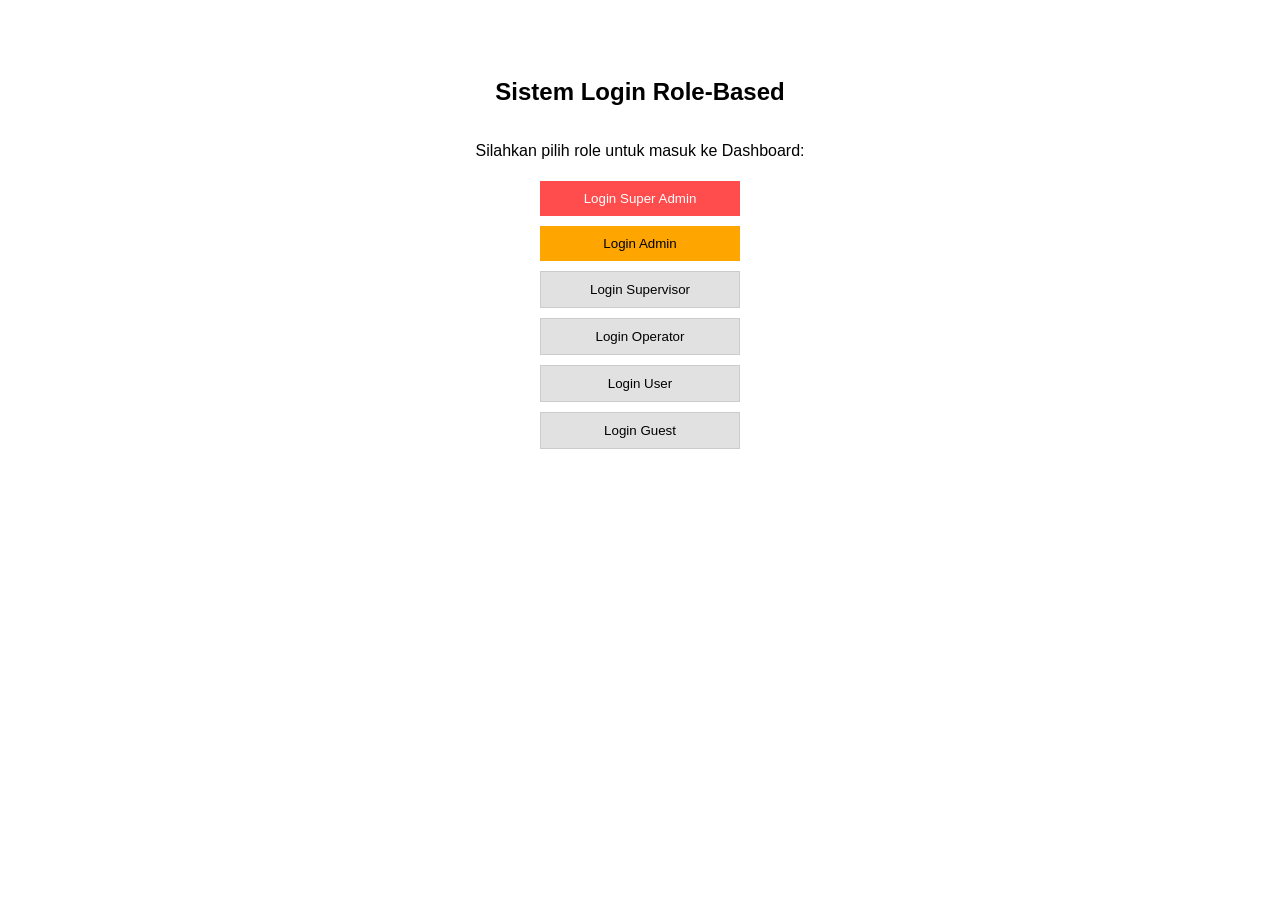
==== login.html @ 5051bd63 "Add login page with role-based access buttons" ====
<!DOCTYPE html>
<html lang="id">
<head>
    <meta charset="UTF-8">
    <title>Login - Multi-Role Access</title>
    <style>
        body { font-family: sans-serif; display: flex; flex-direction: column; align-items: center; padding-top: 50px; }
        button { margin: 5px; padding: 10px 20px; cursor: pointer; width: 200px; }
        .super-admin { background: #ff4d4d; color: white; border: none; }
        .admin { background: #ffa500; border: none; }
        .others { background: #e1e1e1; border: 1px solid #ccc; }
    </style>
</head>
<body>
    <h2>Sistem Login Role-Based</h2>
    <p>Silahkan pilih role untuk masuk ke Dashboard:</p>
    
    <button class="super-admin" onclick="login('super_admin')">Login Super Admin</button>
    <button class="admin" onclick="login('admin')">Login Admin</button>
    <button class="others" onclick="login('supervisor')">Login Supervisor</button>
    <button class="others" onclick="login('operator')">Login Operator</button>
    <button class="others" onclick="login('user')">Login User</button>
    <button class="others" onclick="login('guest')">Login Guest</button>

    <script>
        function login(role) {
            localStorage.setItem('role', role);
            localStorage.setItem('isLoggedIn', 'true');
            window.location.href = 'index.html';
        }
    </script>
</body>
</html>
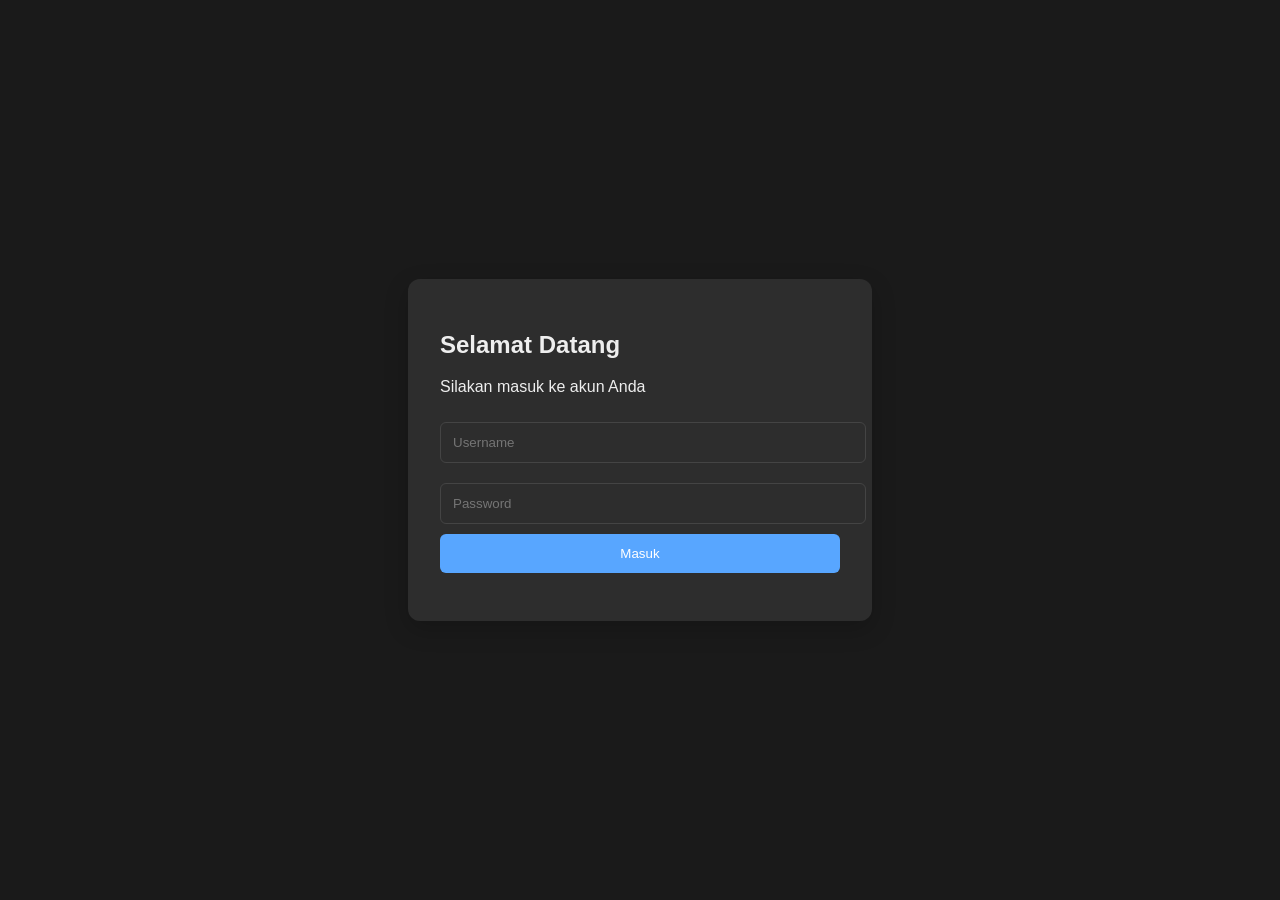
==== commit 5afd9d11: "Refactor login.html for user authentication Updated the login page to include a form for user authen" ====
--- a/login.html
+++ b/login.html
@@ -1,33 +1,53 @@
 <!DOCTYPE html>
 <html lang="id">
 <head>
-    <meta charset="UTF-8">
-    <title>Login - Multi-Role Access</title>
-    <style>
-        body { font-family: sans-serif; display: flex; flex-direction: column; align-items: center; padding-top: 50px; }
-        button { margin: 5px; padding: 10px 20px; cursor: pointer; width: 200px; }
-        .super-admin { background: #ff4d4d; color: white; border: none; }
-        .admin { background: #ffa500; border: none; }
-        .others { background: #e1e1e1; border: 1px solid #ccc; }
-    </style>
+    <link rel="stylesheet" href="style.css">
+    <title>Masuk - Sistem Akses</title>
 </head>
-<body>
-    <h2>Sistem Login Role-Based</h2>
-    <p>Silahkan pilih role untuk masuk ke Dashboard:</p>
-    
-    <button class="super-admin" onclick="login('super_admin')">Login Super Admin</button>
-    <button class="admin" onclick="login('admin')">Login Admin</button>
-    <button class="others" onclick="login('supervisor')">Login Supervisor</button>
-    <button class="others" onclick="login('operator')">Login Operator</button>
-    <button class="others" onclick="login('user')">Login User</button>
-    <button class="others" onclick="login('guest')">Login Guest</button>
+<body data-theme="dark"> <!-- Default Theme -->
+    <div class="login-card">
+        <h2>Selamat Datang</h2>
+        <p>Silakan masuk ke akun Anda</p>
+        <form id="loginForm">
+            <input type="text" id="username" placeholder="Username" required>
+            <input type="password" id="password" placeholder="Password" required>
+            <button type="submit" id="loginBtn">Masuk</button>
+        </form>
+        <p id="msg"></p>
+    </div>
 
     <script>
-        function login(role) {
-            localStorage.setItem('role', role);
-            localStorage.setItem('isLoggedIn', 'true');
-            window.location.href = 'index.html';
-        }
+        const GAS_URL = "URL_WEB_APP_GAS_KAMU";
+
+        document.getElementById('loginForm').addEventListener('submit', async (e) => {
+            e.preventDefault();
+            const btn = document.getElementById('loginBtn');
+            btn.innerText = "Memproses...";
+            
+            const payload = {
+                username: document.getElementById('username').value,
+                password: document.getElementById('password').value
+            };
+
+            try {
+                const res = await fetch(GAS_URL, { method: 'POST', body: JSON.stringify(payload) });
+                const data = await res.json();
+
+                if (data.success) {
+                    // Simpan semua info ke local storage
+                    localStorage.setItem('session_uuid', data.uuid);
+                    localStorage.setItem('user_theme', data.userTheme);
+                    localStorage.setItem('user_role', data.role);
+                    window.location.href = 'index.html';
+                } else {
+                    alert("Gagal: " + data.message);
+                }
+            } catch (err) {
+                alert("Terjadi kesalahan koneksi.");
+            } finally {
+                btn.innerText = "Masuk";
+            }
+        });
     </script>
 </body>
 </html>
--- a/style.css
+++ b/style.css
@@ -0,0 +1,51 @@
+/* root.css - Color Themes */
+:root {
+  --bg: #ffffff; --text: #333; --accent: #007bff; --card: #f8f9fa;
+}
+
+[data-theme="dark"] {
+  --bg: #1a1a1a; --text: #eee; --accent: #58a6ff; --card: #2d2d2d;
+}
+
+[data-theme="bluedark"] {
+  --bg: #0d1117; --text: #c9d1d9; --accent: #388bfd; --card: #161b22;
+}
+
+[data-theme="reddark"] {
+  --bg: #1a0505; --text: #fbcaca; --accent: #ff4d4d; --card: #2d0a0a;
+}
+
+[data-theme="greendark"] {
+  --bg: #061006; --text: #d2f4d2; --accent: #2ea44f; --card: #0d1a0d;
+}
+
+[data-theme="yellowdark"] {
+  --bg: #131105; --text: #f7e8a1; --accent: #d4a017; --card: #23210a;
+}
+
+body {
+  background-color: var(--bg);
+  color: var(--text);
+  font-family: 'Segoe UI', sans-serif;
+  transition: all 0.3s ease;
+  display: flex; justify-content: center; align-items: center; height: 100vh; margin: 0;
+}
+
+.login-card {
+  background: var(--card);
+  padding: 2rem;
+  border-radius: 12px;
+  box-shadow: 0 8px 24px rgba(0,0,0,0.2);
+  width: 100%; max-width: 400px;
+}
+
+input {
+  width: 100%; padding: 12px; margin: 10px 0;
+  border: 1px solid #444; border-radius: 6px;
+  background: transparent; color: inherit;
+}
+
+button {
+  width: 100%; padding: 12px; cursor: pointer;
+  background: var(--accent); color: white; border: none; border-radius: 6px;
+}
